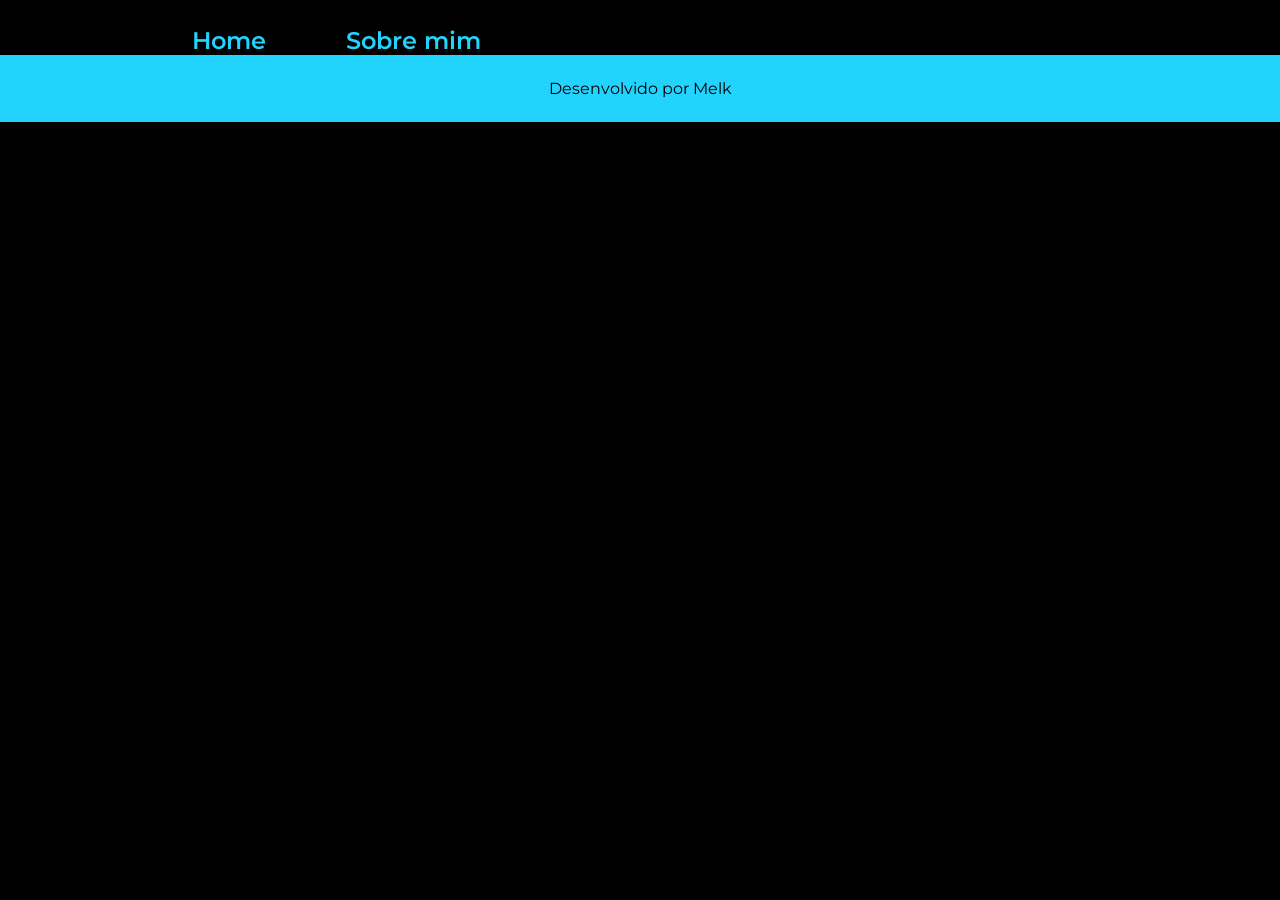
==== about.html @ 99f1c558 "criação da página 'sobre mim' e navegação" ====
<!DOCTYPE html>
<html lang="pt-br">
<head>
    <meta charset="UTF-8">
    <meta name="viewport" content="width=device-width, initial-scale=1.0">
    <title>Sobre mim</title>
    <link rel="stylesheet" href="./styles/style.css">
</head>
<body>
     <header class="cabecalho">
        <nav class="cabecalho__menu">
            <a class="cabecalho__menu__link" href="index.html">Home</a>
            <a class="cabecalho__menu__link" href="about.html">Sobre mim</a>
        </nav>
    </header>

    <main></main>

    <footer class="rodape">
        <p>Desenvolvido por Melk</p>
    </footer>
</body>
</html>
---- styles/style.css ----
@import url('https://fonts.googleapis.com/css2?family=Krona+One&family=Montserrat:wght@400;600&display=swap');

* {
    margin: 0;
    padding: 0;
    box-sizing: border-box; /* garante cálculo correto de largura */
}

body {
    
    box-sizing: border-box;
    background-color: #000000;
    color: #F6F6F6;
}

.cabecalho {
    padding: 2% 0% 0% 15%;
}

.cabecalho__menu {
    display: flex;
    gap: 80px;
}

.cabecalho__menu__link {
    font-family: 'Montserrat', sans-serif;
    font-size: 24px;
    font-weight: 600;
    color: #22D4FD;
    text-decoration: none;
}

.titulo-destaque {
    color: #22D4FD;
}

.apresentacao {
    padding: 5% 15%;
    display: flex;
    align-items: center;
    gap: 80px; /* espaço fixo entre texto e imagem */
}

.apresentacao__conteudo {
    max-width: 615px;
    display: flex;
    flex-direction: column;
    gap: 40px;
}

.apresentacao__conteudo__titulo {
    font-size: 36px;
    font-family: 'Krona One', sans-serif;
}

.apresentacao__conteudo__texto {
    font-size: 24px;
    font-family: 'Montserrat', sans-serif;
}

.apresentacao__links {
    display: flex;
    flex-direction: column;
    justify-content: space-between;
    align-items: center;
    gap: 32px;
}

.apresentacao__links__subtitulo {
    font-family: 'Krona one', sans-serif;
    font-weight: 400;
    font-size: 24px;
}

.apresentacao__links__link {
    display: flex;
    justify-content: center;
    gap: 16px;
    border: 2px solid #22D4FD;
    width: 378px;
    text-align: center;
    border-radius: 8px;
    font-size: 24px;
    font-weight: 600;
    padding: 21.5px 0;
    text-decoration: none;
    color: #F6F6F6;
    font-family: 'Montserrat', sans-serif;
}

.apresentacao__links__link:hover {
    background-color: #272727;
}

/* Garante que a imagem não grude nem estoure */
.apresentacao img {
    max-width: 400px;
    height: auto;
}

.rodape {
    padding: 24px;
    color: #000000;
    background-color: #22D4FD;
    text-align: center;
    font-family: 'Montserrat', sans-serif;
    font-weight: 400
    
}
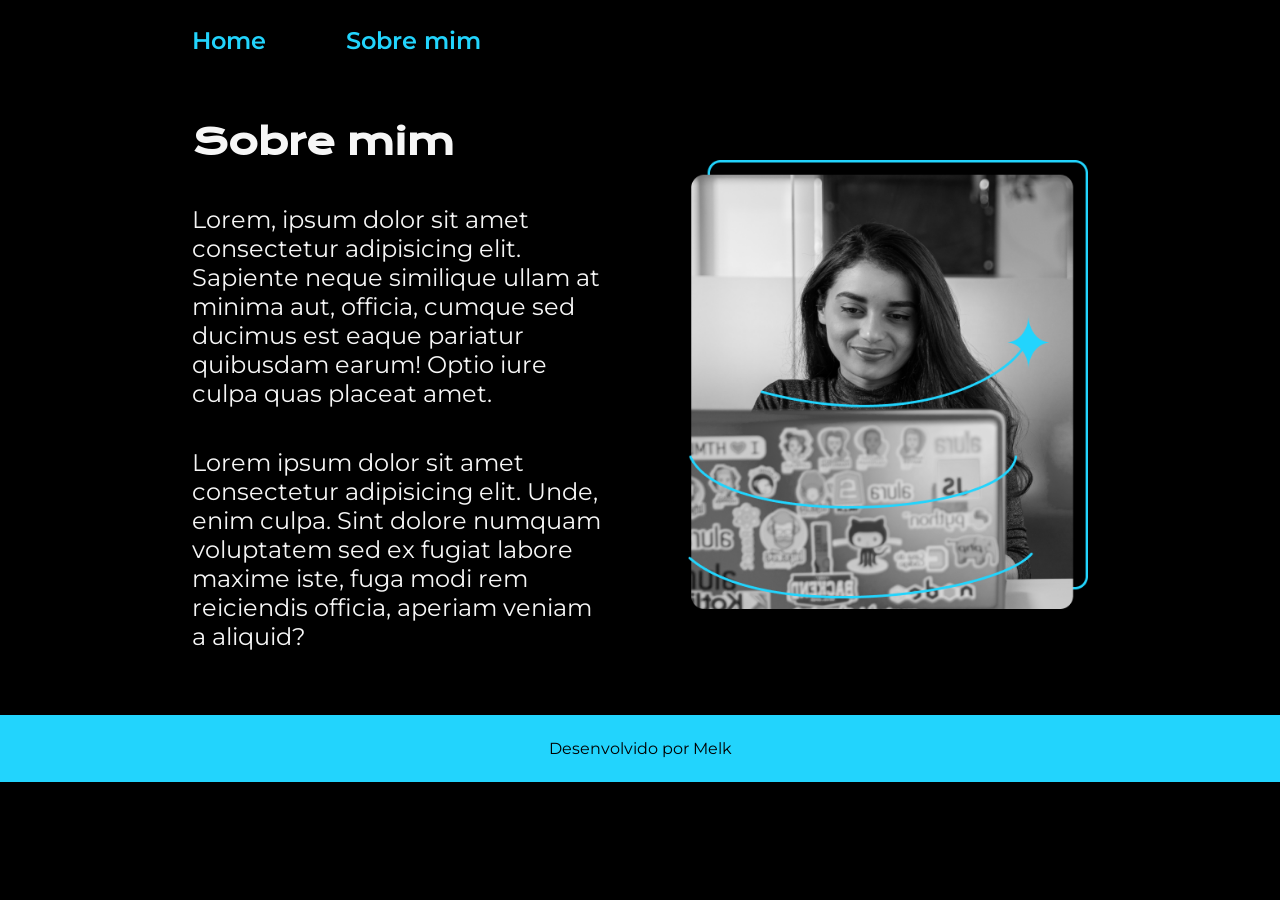
==== commit ff7c1ea4: "conclusão do About" ====
--- a/about.html
+++ b/about.html
@@ -14,7 +14,14 @@
         </nav>
     </header>
 
-    <main></main>
+    <main class="apresentacao">
+        <section class="apresentacao__conteudo">
+            <h1 class="apresentacao__conteudo__titulo class="apr"">Sobre mim</h1>
+            <p class="apresentacao__conteudo__texto">Lorem, ipsum dolor sit amet consectetur adipisicing elit. Sapiente neque similique ullam at minima aut, officia, cumque sed ducimus est eaque pariatur quibusdam earum! Optio iure culpa quas placeat amet.</p>
+            <p class="apresentacao__conteudo__texto">Lorem ipsum dolor sit amet consectetur adipisicing elit. Unde, enim culpa. Sint dolore numquam voluptatem sed ex fugiat labore maxime iste, fuga modi rem reiciendis officia, aperiam veniam a aliquid?</p>
+        </section>
+         <img src="./assets/Imagem.png" alt="Foto da Joana Santos programando">
+    </main>
 
     <footer class="rodape">
         <p>Desenvolvido por Melk</p>
